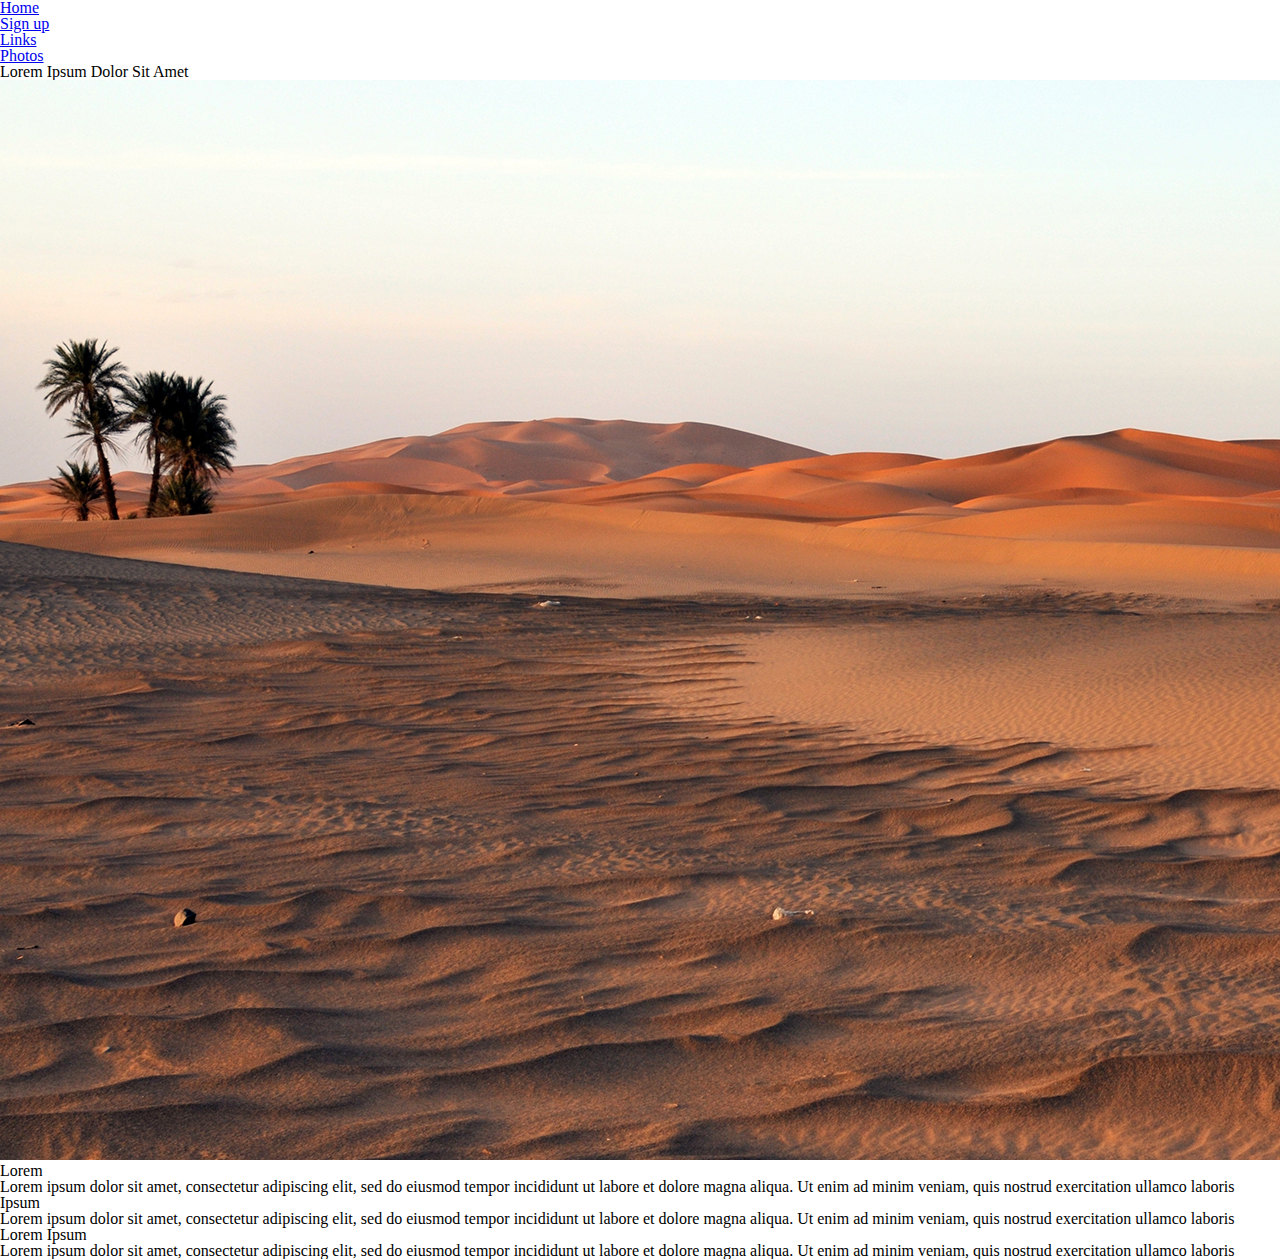
==== index.html @ aa5f7487 "started html" ====
<!DOCTYPE html>
<html>

<head>
    <link rel="stylesheet" href="cssreset.css">
    <link rel="stylesheet" href="styles.css">
    <title></title>
</head>

<body>
    <div class="container">
        <nav class="navbar">
            <ul>
                <li><a href="index.html">Home</a></li>
                <li><a href="form.html">Sign up</a></li>
                <li><a href="links.html">Links</a></li>
                <li><a href="pictures.html">Photos</a></li>
            </ul>
        </nav>
        <div class="mainheader">
            <h1>Lorem Ipsum Dolor Sit Amet</h1>
        </div>

        <div class="indeximage">
            <img src="CbivdLKKTLVsjak9RDT9J5.jpg" alt="desert image">
        </div>

        <div class="threesections">
            <div class="section1">
                <h2 id="section1header">Lorem</h2>
                <p class="paragraphtext">Lorem ipsum dolor sit amet, consectetur adipiscing elit, sed do eiusmod tempor
                    incididunt ut labore et dolore magna aliqua. Ut enim ad minim veniam, quis nostrud exercitation
                    ullamco laboris</p>
            </div>
            <div class="section2">
                <h2 id="section2header">Ipsum</h2>
                <p class="paragraphtext">Lorem ipsum dolor sit amet, consectetur adipiscing elit, sed do eiusmod tempor
                    incididunt ut labore et dolore magna aliqua. Ut enim ad minim veniam, quis nostrud exercitation
                    ullamco laboris</p>
            </div>
            <div class="section3">
                <h2 id="section3header">Lorem Ipsum</h2>
                <p class="paragraphtext">Lorem ipsum dolor sit amet, consectetur adipiscing elit, sed do eiusmod tempor
                    incididunt ut labore et dolore magna aliqua. Ut enim ad minim veniam, quis nostrud exercitation
                    ullamco laboris</p>
            </div>
        </div>
    </div>

</body>

</html>
---- cssreset.css ----
/* http://meyerweb.com/eric/tools/css/reset/
   v2.0 | 20110126
   License: none (public domain)
*/

html, body, div, span, applet, object, iframe,
h1, h2, h3, h4, h5, h6, p, blockquote, pre,
a, abbr, acronym, address, big, cite, code,
del, dfn, em, img, ins, kbd, q, s, samp,
small, strike, strong, sub, sup, tt, var,
b, u, i, center,
dl, dt, dd, ol, ul, li,
fieldset, form, label, legend,
table, caption, tbody, tfoot, thead, tr, th, td,
article, aside, canvas, details, embed,
figure, figcaption, footer, header, hgroup,
menu, nav, output, ruby, section, summary,
time, mark, audio, video {
	margin: 0;
	padding: 0;
	border: 0;
	font-size: 100%;
	font: inherit;
	vertical-align: baseline;
}
/* HTML5 display-role reset for older browsers */
article, aside, details, figcaption, figure,
footer, header, hgroup, menu, nav, section {
	display: block;
}
body {
	line-height: 1;
}
ol, ul {
	list-style: none;
}
blockquote, q {
	quotes: none;
}
blockquote:before, blockquote:after,
q:before, q:after {
	content: '';
	content: none;
}
table {
	border-collapse: collapse;
	border-spacing: 0;
}
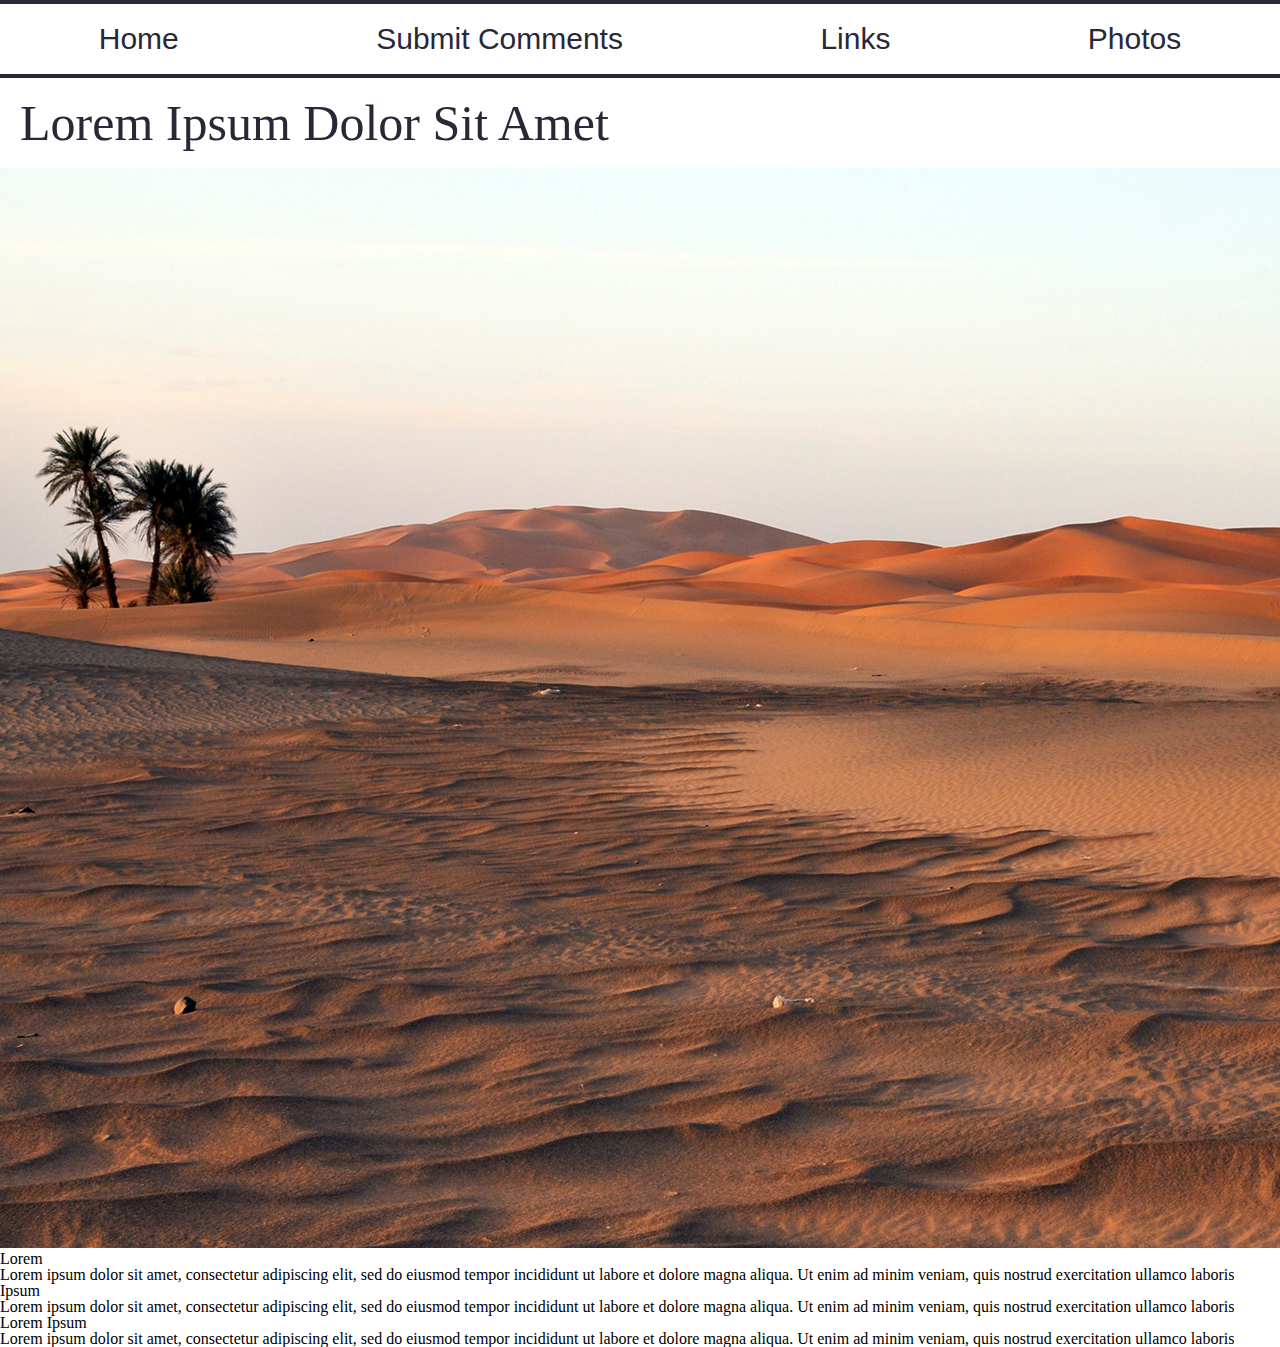
==== commit 34fb6c61: "html elements set" ====
--- a/index.html
+++ b/index.html
@@ -12,7 +12,7 @@
         <nav class="navbar">
             <ul>
                 <li><a href="index.html">Home</a></li>
-                <li><a href="form.html">Sign up</a></li>
+                <li><a href="form.html">Submit Comments</a></li>
                 <li><a href="links.html">Links</a></li>
                 <li><a href="pictures.html">Photos</a></li>
             </ul>
--- a/styles.css
+++ b/styles.css
@@ -0,0 +1,35 @@
+.navbar ul{
+    border-top: 4px solid #272838;
+    border-bottom: 4px solid #272838;
+    margin: auto;
+    display: flex;
+    justify-content: space-around;
+
+}
+
+.navbar ul li{
+    display: inline-block;
+    margin:auto;
+    list-style: none;
+    padding: 10px;
+    margin: 10px;
+}
+
+.navbar ul li a{
+    text-decoration: none;
+    color: #272838;
+    font-family: sans-serif;
+    font-size: 30px;
+}
+
+.mainheader {
+    margin: auto;
+    padding: 10px;
+}
+
+.mainheader h1{
+    font-size: 50px;
+    color: #272838;
+    margin: auto;
+    padding: 10px;
+}
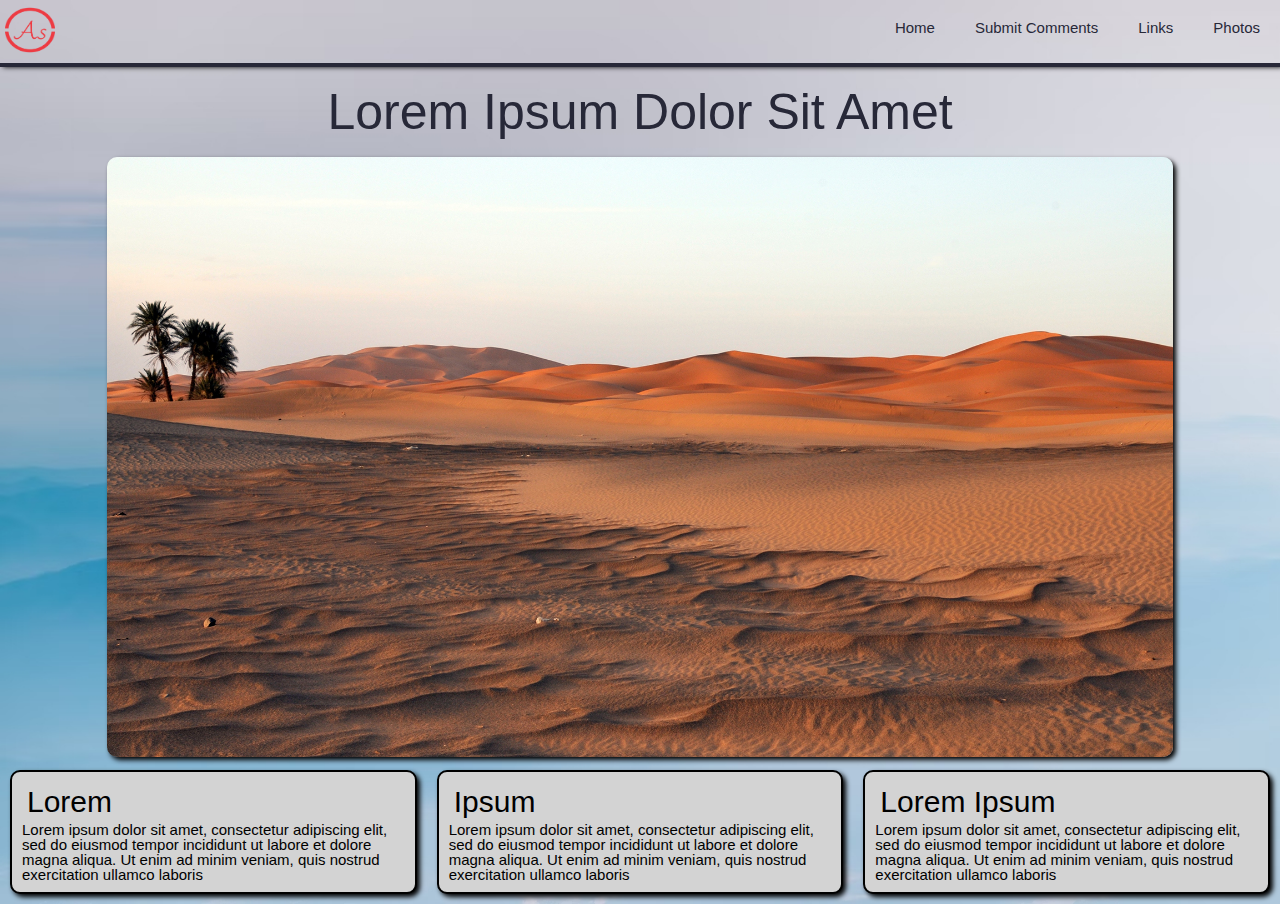
==== commit 631c18e6: "styled website" ====
--- a/index.html
+++ b/index.html
@@ -10,6 +10,7 @@
 <body>
     <div class="container">
         <nav class="navbar">
+            <a href="index.html"><img src="logo.png" alt="logo"></a>
             <ul>
                 <li><a href="index.html">Home</a></li>
                 <li><a href="form.html">Submit Comments</a></li>
@@ -22,23 +23,23 @@
         </div>
 
         <div class="indeximage">
-            <img src="CbivdLKKTLVsjak9RDT9J5.jpg" alt="desert image">
+            <a href="CbivdLKKTLVsjak9RDT9J5.jpg" target="_blank"><img src="CbivdLKKTLVsjak9RDT9J5.jpg" alt="desert image"></a>
         </div>
 
         <div class="threesections">
-            <div class="section1">
+            <div class="section section1">
                 <h2 id="section1header">Lorem</h2>
                 <p class="paragraphtext">Lorem ipsum dolor sit amet, consectetur adipiscing elit, sed do eiusmod tempor
                     incididunt ut labore et dolore magna aliqua. Ut enim ad minim veniam, quis nostrud exercitation
                     ullamco laboris</p>
             </div>
-            <div class="section2">
+            <div class="section section2">
                 <h2 id="section2header">Ipsum</h2>
                 <p class="paragraphtext">Lorem ipsum dolor sit amet, consectetur adipiscing elit, sed do eiusmod tempor
                     incididunt ut labore et dolore magna aliqua. Ut enim ad minim veniam, quis nostrud exercitation
                     ullamco laboris</p>
             </div>
-            <div class="section3">
+            <div class="section section3">
                 <h2 id="section3header">Lorem Ipsum</h2>
                 <p class="paragraphtext">Lorem ipsum dolor sit amet, consectetur adipiscing elit, sed do eiusmod tempor
                     incididunt ut labore et dolore magna aliqua. Ut enim ad minim veniam, quis nostrud exercitation
--- a/styles.css
+++ b/styles.css
@@ -1,35 +1,320 @@
+.navbar {
+    border-bottom: 4px solid #272838;
+    box-shadow: 3px 0px 5px black;
+    display: flex;
+    justify-content: space-between;
+}
+
+.navbar img {
+    width: 50px;
+    height: 50px;
+    padding: 5px;
+}
+
 .navbar ul{
-    border-top: 4px solid #272838;
-    border-bottom: 4px solid #272838;
-    margin: auto;
+    margin-left: 700px;
     display: flex;
     justify-content: space-around;
-
 }
 
 .navbar ul li{
     display: inline-block;
     margin:auto;
     list-style: none;
-    padding: 10px;
-    margin: 10px;
+    padding: 20px;
+    margin: 0px;
 }
 
 .navbar ul li a{
     text-decoration: none;
     color: #272838;
     font-family: sans-serif;
+    font-size: 15px;
+}
+
+.mainheader {
+    display: flex;
+    justify-content: center;
+    margin: auto;
+    padding: 10px;
+}
+
+.mainheader h1{
+    font-family: sans-serif;
+    font-size: 50px;
+    color: #272838;
+    margin: auto;
+    padding: 10px;
+}
+
+.indeximage {
+    display: flex;
+    justify-content: center;
+    margin: auto;
+}
+
+.indeximage img {
+    width: auto;
+    max-height: 600px;
+    border-radius: 10px;
+    box-shadow: 3px 3px 5px black;
+}
+
+.threesections {
+    margin: auto;
+    display: flex;
+    justify-content: space-around;
+}
+.section {
+    width: 400px;
+    height: auto;
+    padding: 10px;
+    border: 2px solid black;
+    border-radius: 10px;
+    box-shadow: 3px 3px 5px black;
+    background-color: lightgrey;
+    margin: 10px;
+}
+
+body {
+    background-image: url("background.jpg");
+    background-repeat: no-repeat;
+    background-size: cover;
+}
+
+p {
+    font-family: sans-serif;
+    font-size: 15px;
+}
+
+h2 {
+    font-family: sans-serif;
     font-size: 30px;
-}
-
-.mainheader {
-    margin: auto;
-    padding: 10px;
-}
-
-.mainheader h1{
+    padding: 5px;
+}
+
+.formheaderarea {
+    display: flex;
+    justify-content: center;
+    padding: 20px;
+}
+
+.formheader {
+    font-family: sans-serif;
     font-size: 50px;
     color: #272838;
-    margin: auto;
-    padding: 10px;
-}
+}
+
+.formarea {
+    margin: auto;
+    display: flex;
+    justify-content: center;
+    padding: 20px;
+}
+
+.fieldsetarea {
+    max-width: 300px;
+    max-height: 500px;
+    border: 2px solid black;
+    border-radius: 10px;
+    box-shadow: 3px 3px 5px black;
+    background-color: lightgrey;
+    display: grid;
+    grid-template-columns: repeat(3, 1fr);
+    grid-template-rows: repeat(8, 1fr);
+}
+
+.textbox1label {
+    margin: auto;
+    grid-column: 2;
+    grid-row: 1;
+}
+
+.textbox1 {
+    grid-column: 2;
+    grid-row: 2;
+}
+
+.textbox2label {
+    margin: auto;
+    grid-column: 2;
+    grid-row: 3;
+}
+
+.textbox2 {
+    grid-column: 2;
+    grid-row: 4;
+}
+
+.commentlabel {
+    margin: auto;
+    grid-column: 2;
+    grid-row: 5;
+}
+
+.comment {
+    grid-column: 2;
+    grid-row: 6;
+}
+
+textarea {
+    resize: none;
+    max-width: 200px;
+    max-height: 200px;
+}
+.checkbox {
+    margin: auto;
+    display: flex;
+    justify-content: space-between;
+    align-items: center;
+    grid-column: 2;
+    grid-row: 7;
+}
+
+.buttonend {
+    margin: auto;
+    grid-column: 2;
+    grid-row: 8;
+}
+
+.label {
+    font-family: sans-serif;
+    font-size: 20px;
+    color: #272838;
+    padding: 5px;
+}
+
+.checklabel {
+    font-family: sans-serif;
+    font-size: 15px;
+    color: #272838;
+    padding: 5px;
+}
+
+#check {
+    width: 20px;
+    height: 20px;
+}
+
+#submitbutton {
+    font-family: sans-serif;
+    font-size: 20px;
+    width: 150px;
+    height: 40px;
+    margin-bottom: 5px;
+}
+
+.linklists {
+    margin: auto;
+    display: flex;
+    justify-content: space-around;
+    padding-top: 50px;
+}
+
+.linklist {
+    border-radius: 10px;
+    box-shadow: 3px 3px 5px black;
+    border: 2px solid black;
+    width: 300px;
+    height: 400px;
+    background-color: lightgrey;
+}
+
+.linktitle {
+    display: flex;
+    justify-content: center;
+}
+
+.links {
+    display: flex;
+    justify-content: center;
+}
+
+.actuallinks {
+    display: flex;
+    height: 360px;
+    flex-direction: column;
+    justify-content: space-around;
+}
+
+.actuallinks li a {
+    text-decoration: none;
+    color: #272838;
+    font-family: sans-serif;
+    font-size: 20px;
+}
+
+.linkheader {
+    display: flex;
+    justify-content: center;
+    margin: auto;
+    padding: 20px;
+}
+
+.actuallinkheader {
+    font-family: sans-serif;
+    font-size: 50px;
+    color: #272838;
+}
+
+.photogrid {
+    display: grid;
+    grid-template-columns: repeat(3, 1fr);
+    grid-template-rows: 500px 500px;
+}
+
+.catpic {
+    width: 300px;
+    height: 300px;
+    border-radius: 10px;
+    box-shadow: 3px 3px 5px black;
+    margin: 20px;
+}
+
+.catlabel {
+    font-family: sans-serif;
+    font-size: 20px;
+    margin: auto;
+    border: 2px solid black;
+    border-radius: 10px;
+    box-shadow: 3px 3px 5px black;
+    padding: 5px;
+    background-color: lightgrey;
+}
+
+.cat1pic {
+    grid-column: 1;
+    grid-row: 1;
+}
+
+.cat2pic {
+    grid-column: 2;
+    grid-row: 1;
+}
+
+.cat3pic {
+    grid-column: 3;
+    grid-row: 1;
+}
+
+.cat4pic {
+    grid-column: 1;
+    grid-row: 2;
+}
+
+.cat5pic {
+    grid-column: 2;
+    grid-row: 2;
+}
+
+.cat6pic {
+    grid-column: 3;
+    grid-row: 2;
+}
+
+.catdiv{
+    width: 340px;
+    height: auto;
+    display: flex;
+    flex-direction: column;
+}
